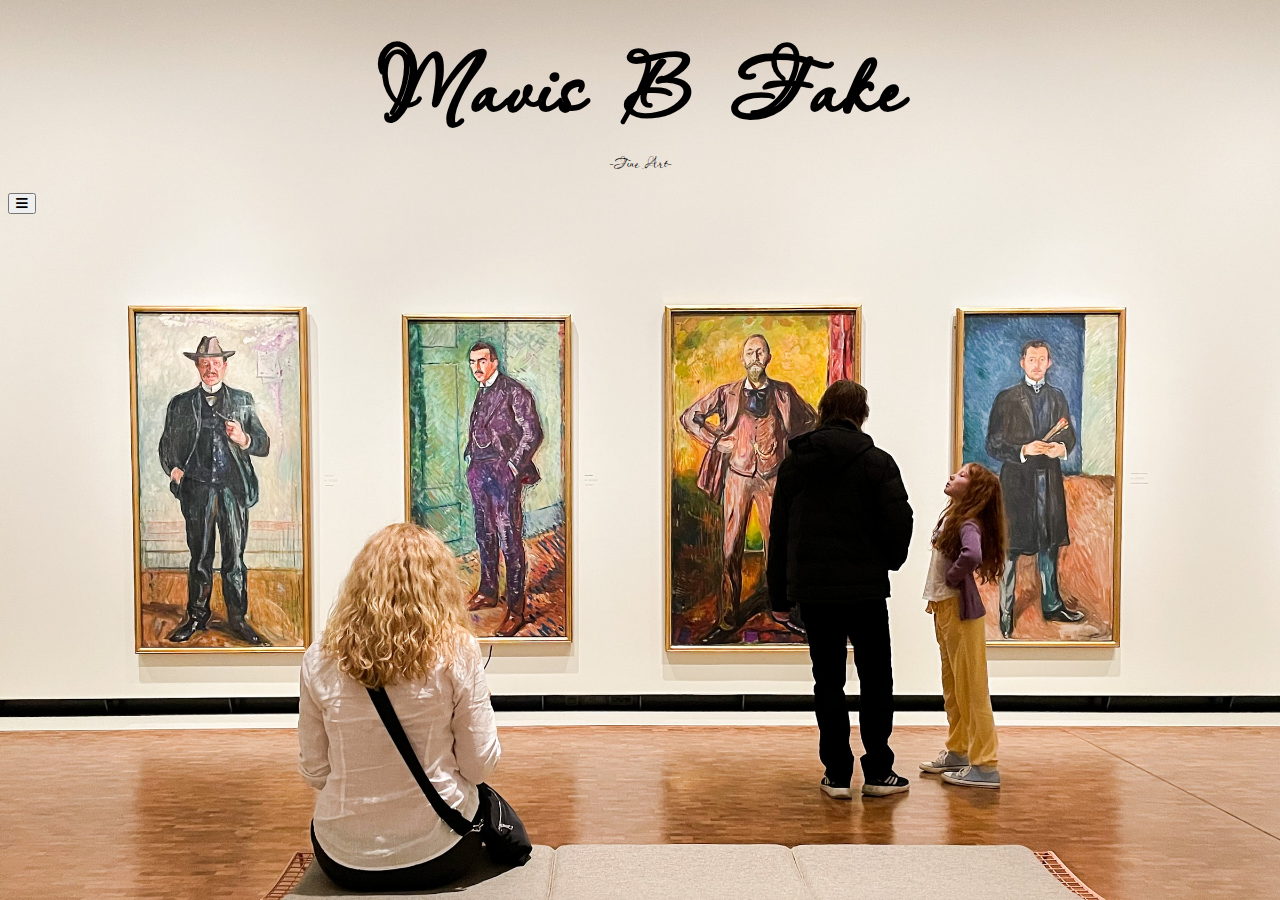
==== ArtistWebsite/Index.html @ 412eca7d "Correct directory naming issue." ====
<!DOCTYPE html>
<html lang="en">

<head>
    <meta charset="UTF-8">
    <meta http-equiv="X-UA-Compatible" content="IE=edge">
    <meta name="viewport" content="width=device-width, initial-scale=1.0">
    <title>MBFake</title>
    <link rel="stylesheet" href="app.css">
    <link rel="preconnect" href="https://fonts.googleapis.com">
    <link rel="preconnect" href="https://fonts.gstatic.com" crossorigin>
    <link href="https://fonts.googleapis.com/css2?family=Passions+Conflict&display=swap" rel="stylesheet">
    <link rel="stylesheet" href="https://cdnjs.cloudflare.com/ajax/libs/font-awesome/6.0.0-beta2/css/all.min.css">
</head>

<body>
    <nav>
        <div id="heading">
            <h1>Mavis B Fake</h1>
            <h2>-Fine Art-</h2>
        </div>

        <button id="open">
            <i class="fas fa-bars"></i>
        </button>
    </nav>
</body>

</html>
---- ArtistWebsite/app.css ----
body {
    background-image: url("img2.jpg");
    background-size: cover;   
    font-family: 'Passions Conflict', cursive;
}

/* #heading {
    width: 600px;
    height: 170px;
    background-color: #073b4c;
    border-radius: 25px;
    margin: auto;
} */


h1 {
    color: black;
    font-weight: bold;
    font-size: 120px;
    text-align: center;
    margin-bottom: 0;
    margin-top: 20px;
    padding-bottom: 0;
    box-sizing: content-box;
}

h2 {
    color: black;
    font-size: 20px;
    text-align: center;
    font-weight: lighter;
    margin-top: 0;
    padding-bottom: 2px;
    padding-top: 0;
    }

#open i {
    border: none;
    
}
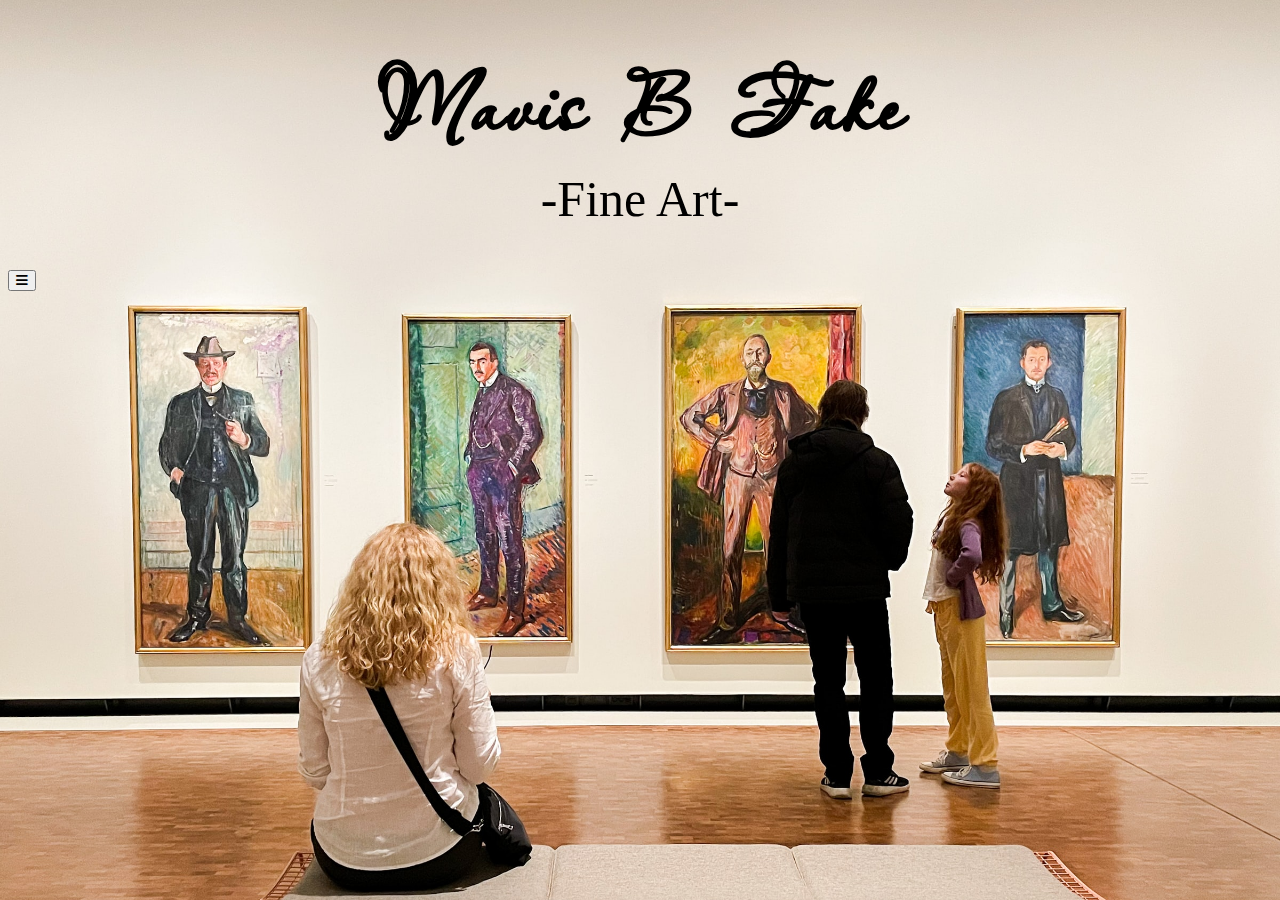
==== commit db8da906: "Begin to add flexbox elements." ====
--- a/ArtistWebsite/Index.html
+++ b/ArtistWebsite/Index.html
@@ -5,25 +5,27 @@
     <meta charset="UTF-8">
     <meta http-equiv="X-UA-Compatible" content="IE=edge">
     <meta name="viewport" content="width=device-width, initial-scale=1.0">
-    <title>MBFake</title>
+    <!-- stylesheet -->
     <link rel="stylesheet" href="app.css">
+    <!-- google fonts -->
     <link rel="preconnect" href="https://fonts.googleapis.com">
     <link rel="preconnect" href="https://fonts.gstatic.com" crossorigin>
     <link href="https://fonts.googleapis.com/css2?family=Passions+Conflict&display=swap" rel="stylesheet">
+    <!-- font awesome -->
     <link rel="stylesheet" href="https://cdnjs.cloudflare.com/ajax/libs/font-awesome/6.0.0-beta2/css/all.min.css">
+    <title>Artist - M B Fake</title>
 </head>
 
 <body>
     <nav>
-        <div id="heading">
+        <div id="header">
             <h1>Mavis B Fake</h1>
             <h2>-Fine Art-</h2>
         </div>
-
         <button id="open">
             <i class="fas fa-bars"></i>
         </button>
     </nav>
 </body>
 
-</html>+</html>
--- a/ArtistWebsite/app.css
+++ b/ArtistWebsite/app.css
@@ -1,40 +1,34 @@
 body {
     background-image: url("img2.jpg");
-    background-size: cover;   
-    font-family: 'Passions Conflict', cursive;
+    background-size: cover;
 }
 
-/* #heading {
-    width: 600px;
-    height: 170px;
-    background-color: #073b4c;
-    border-radius: 25px;
-    margin: auto;
-} */
 
+#header {
+  display: flex;
+  align-items: center;
+  margin: 0 auto;
+  flex-direction: column;
+  justify-content: center;
+}
 
 h1 {
-    color: black;
-    font-weight: bold;
-    font-size: 120px;
-    text-align: center;
-    margin-bottom: 0;
-    margin-top: 20px;
-    padding-bottom: 0;
-    box-sizing: content-box;
+  color: black;
+  font-weight: bold;
+  font-size: 120px;
+  margin-top: 30px;
+  margin-bottom: 0;
+  font-family: 'Passions Conflict'
 }
 
 h2 {
-    color: black;
-    font-size: 20px;
-    text-align: center;
-    font-weight: lighter;
-    margin-top: 0;
-    padding-bottom: 2px;
-    padding-top: 0;
-    }
+  color: black;
+  font-size: 50px;
+  margin-top: 0;
+  font-weight: 100;
+}
 
 #open i {
-    border: none;
-    
-}+  border: none;
+
+}
